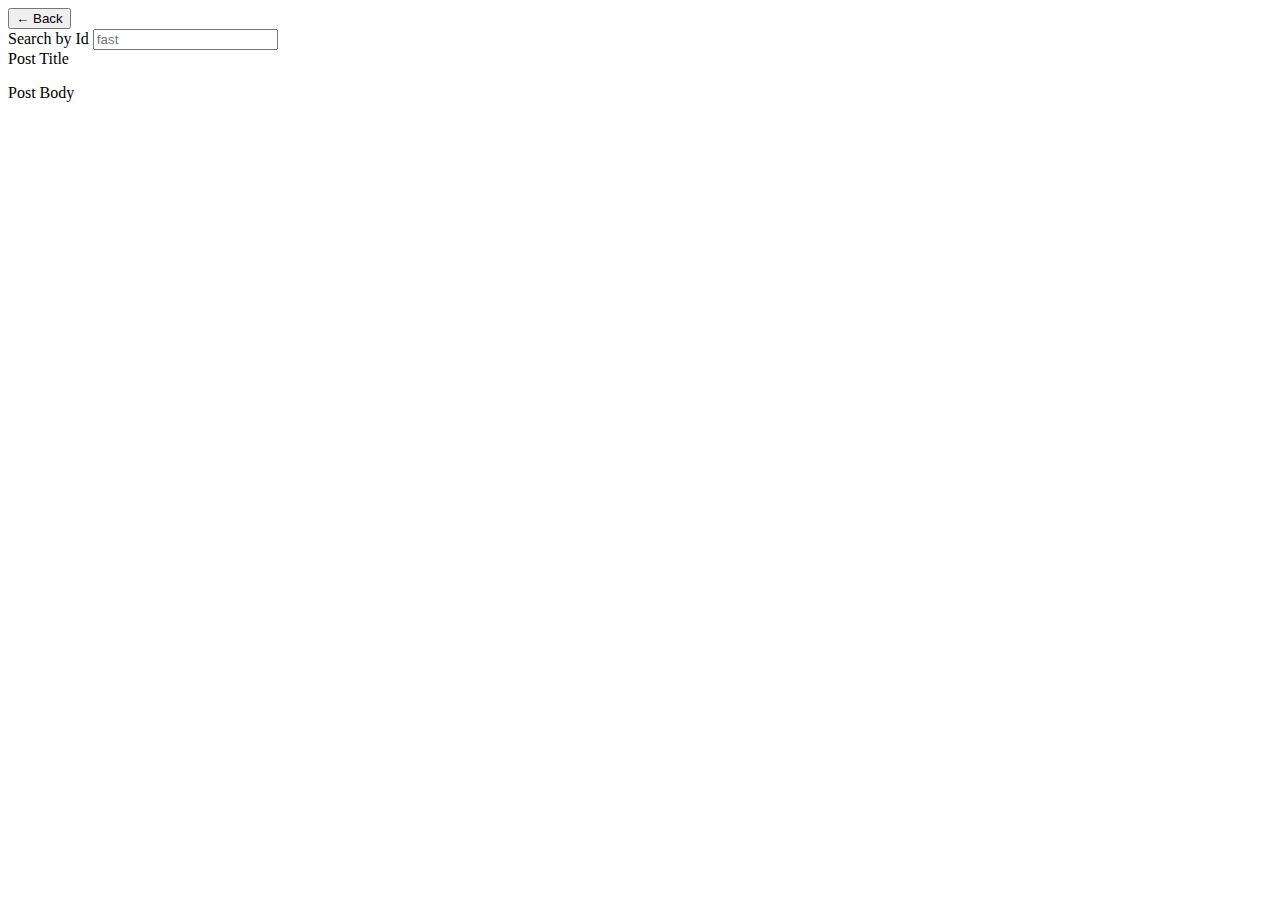
==== movies.html @ 42fffa8a "jsfp" ====
<!DOCTYPE html>
<html lang="en">
<head>
    <meta charset="UTF-8">
    <meta name="viewport" content="width=device-width, initial-scale=1.0">
    <title>Movies</title>
    <link rel="stylesheet" href="styles.css">
</head>
    

  <body>
    <div class="post__search">
      <a href="/index.html">
        <button>← Back</button>
      </a>
      <div class="post__search--container">
        <label class="post__search--label">
          Search by Id
        </label>
        <input type="text" placeholder="fast" onchange="filterMovies(event)">
      </div>
    </div>
    <div class="post-list">
      <div class="post">
        <div class="post__title">
          Post Title
        </div>
        <p class="post__body">
          Post Body
        </p>
      </div>
    </div>
  </body>
  <script src="movies.js"></script>
  
</body>
</html>
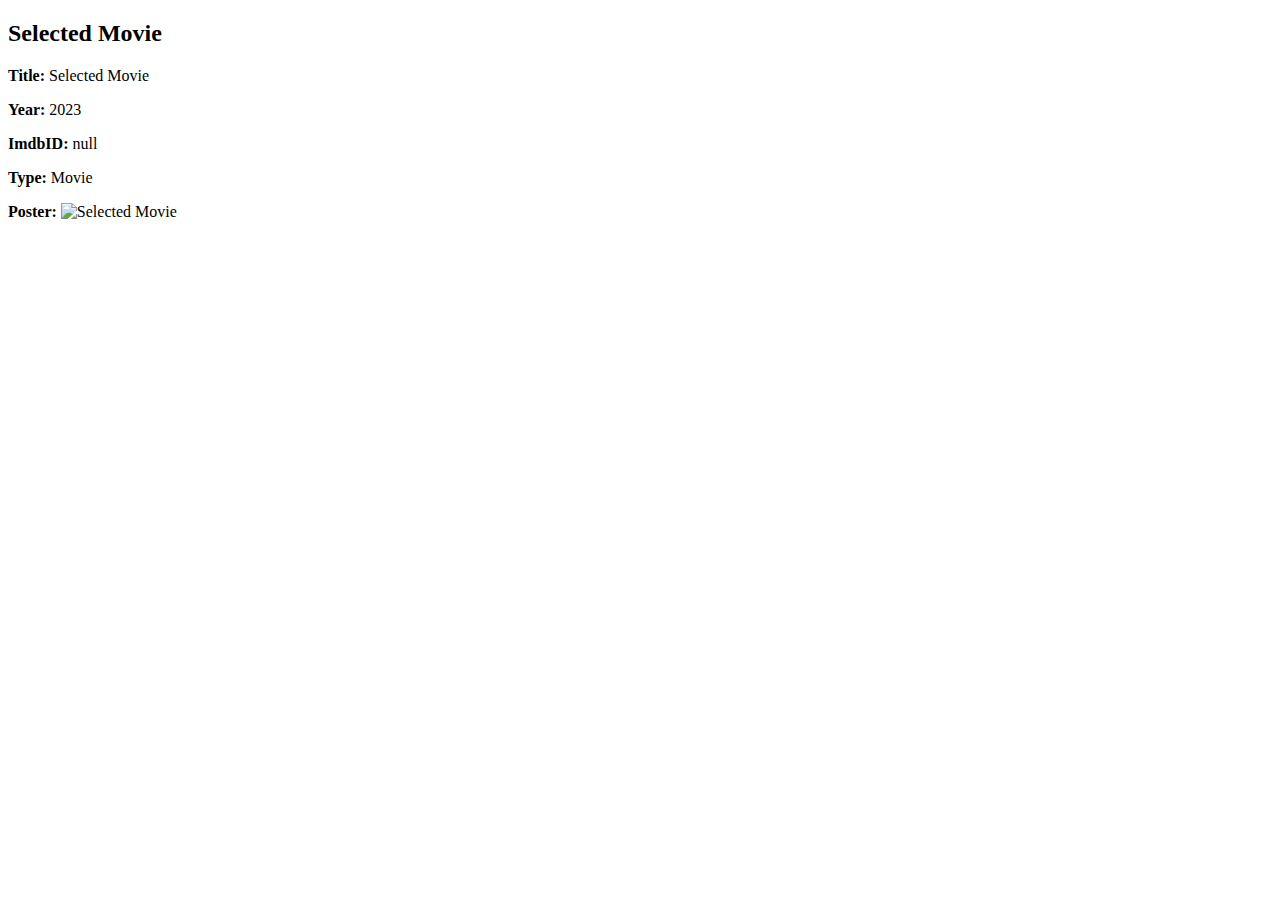
==== commit ca688562: "jsfp" ====
--- a/movies.html
+++ b/movies.html
@@ -3,35 +3,50 @@
 <head>
     <meta charset="UTF-8">
     <meta name="viewport" content="width=device-width, initial-scale=1.0">
-    <title>Movies</title>
+    <title>Movie Details</title>
     <link rel="stylesheet" href="styles.css">
 </head>
-    
+  <body>
+<div class="movie-details">
+  <!-- Movie details will be displayed here -->
+</div>
 
-  <body>
-    <div class="post__search">
-      <a href="/index.html">
-        <button>← Back</button>
-      </a>
-      <div class="post__search--container">
-        <label class="post__search--label">
-          Search by Id
-        </label>
-        <input type="text" placeholder="fast" onchange="filterMovies(event)">
-      </div>
-    </div>
-    <div class="post-list">
-      <div class="post">
-        <div class="post__title">
-          Post Title
-        </div>
-        <p class="post__body">
-          Post Body
-        </p>
-      </div>
-    </div>
-  </body>
-  <script src="movies.js"></script>
-  
+<script>
+  document.addEventListener('DOMContentLoaded', () => {
+      const movieId = localStorage.getItem('id');
+
+      // Use the movieId to fetch details from the API or any data source
+      // For example, you can make a new API request to fetch details of the selected movie
+
+      // Replace this example code with your logic to fetch movie details
+      // For demonstration, creating a placeholder movie object
+      const placeholderMovie = {
+          Title: 'Selected Movie',
+          Year: '2023',
+          imdbID: movieId,
+          Type: 'Movie',
+          Poster: 'https://via.placeholder.com/300x450?text=Movie+Poster'
+          // Add other relevant properties
+      };
+
+      displayMovieDetails(placeholderMovie);
+  });
+
+  function displayMovieDetails(movie) {
+      const movieDetailsContainer = document.querySelector('.movie-details');
+
+      const movieDetailsHTML = `
+          <h2>${movie.Title}</h2>
+          <p><b>Title:</b> ${movie.Title}</p>
+          <p><b>Year:</b> ${movie.Year}</p>
+          <p><b>ImdbID:</b> ${movie.imdbID}</p>
+          <p><b>Type:</b> ${movie.Type}</p>
+          <p><b>Poster:</b> <img src="${movie.Poster}" alt="${movie.Title}"></p>
+          <!-- Add other movie details as needed -->
+      `;
+
+      movieDetailsContainer.innerHTML = movieDetailsHTML;
+  }
+</script>
 </body>
 </html>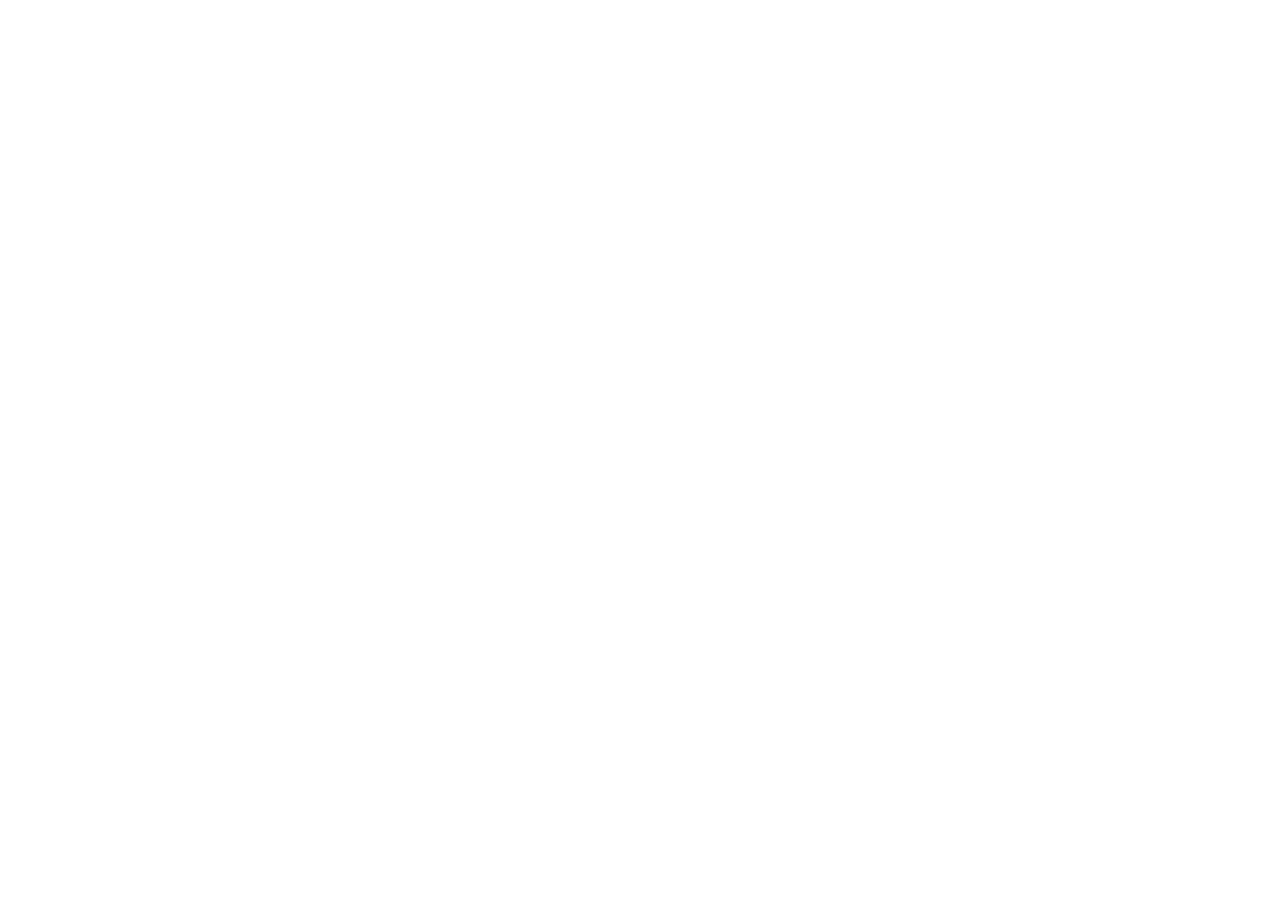
==== commit 82179722: "jsfp" ====
--- a/movies.html
+++ b/movies.html
@@ -7,29 +7,22 @@
     <link rel="stylesheet" href="styles.css">
 </head>
   <body>
+
+
 <div class="movie-details">
   <!-- Movie details will be displayed here -->
 </div>
 
 <script>
-  document.addEventListener('DOMContentLoaded', () => {
+  document.addEventListener('DOMContentLoaded', async () => {
       const movieId = localStorage.getItem('id');
 
-      // Use the movieId to fetch details from the API or any data source
-      // For example, you can make a new API request to fetch details of the selected movie
+      // Fetch movie details based on the stored ID from the API
+      const response = await fetch(`https://www.omdbapi.com/?apikey=34a5c5d4&s=fast${movieId}`);
+      const movieData = await response.json();
 
-      // Replace this example code with your logic to fetch movie details
-      // For demonstration, creating a placeholder movie object
-      const placeholderMovie = {
-          Title: 'Selected Movie',
-          Year: '2023',
-          imdbID: movieId,
-          Type: 'Movie',
-          Poster: 'https://via.placeholder.com/300x450?text=Movie+Poster'
-          // Add other relevant properties
-      };
-
-      displayMovieDetails(placeholderMovie);
+      // Display movie details on the page
+      displayMovieDetails(movieData);
   });
 
   function displayMovieDetails(movie) {
@@ -41,7 +34,7 @@
           <p><b>Year:</b> ${movie.Year}</p>
           <p><b>ImdbID:</b> ${movie.imdbID}</p>
           <p><b>Type:</b> ${movie.Type}</p>
-          <p><b>Poster:</b> <img src="${movie.Poster}" alt="${movie.Title}"></p>
+          <p><b>Poster:</b> <img src="${movie.Poster !== "N/A" ? movie.Poster : "https://via.placeholder.com/300x450?text=No+Image"}" alt="${movie.Title}"></p>
           <!-- Add other movie details as needed -->
       `;
 
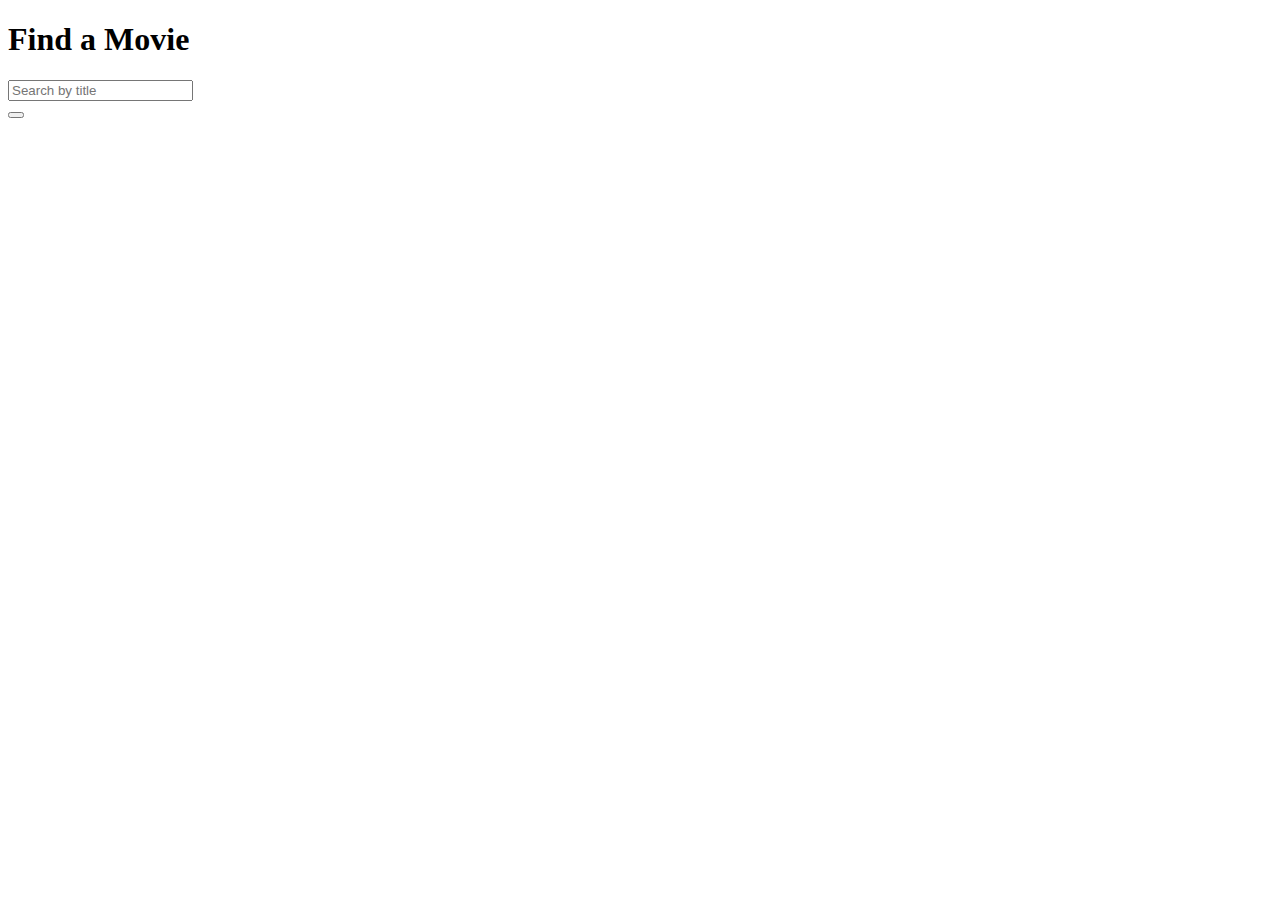
==== commit db3f79ed: "jsfp" ====
--- a/movies.html
+++ b/movies.html
@@ -8,10 +8,34 @@
 </head>
   <body>
 
+    <section id="search">
+      <div class="search__container">
+          <div class="row">
+              <h1 class="nav__description--title">Find a Movie</h1>
+              <form action="#" method="POST">
+                  <input
+                      type="text"
+                      id="movie"
+                      name="title"
+                      placeholder="Search by title"
+                      required
+                  />
+                  <div class="header__btn--wrapper">
+                      <button class="btn header__btn" onclick="filterMovies(event)">
+                          <i class="fa fa-search" aria-hidden="true"></i>
+                      </button>
+                  </div>
+              </form>
+          </div>
+      </div>
+  </section>
+  
+    <section id="movie-details">
+     
+  </section>
 
-<div class="movie-details">
-  <!-- Movie details will be displayed here -->
-</div>
+  <script src="movies.js"></script>
+  
 
 <script>
   document.addEventListener('DOMContentLoaded', async () => {
